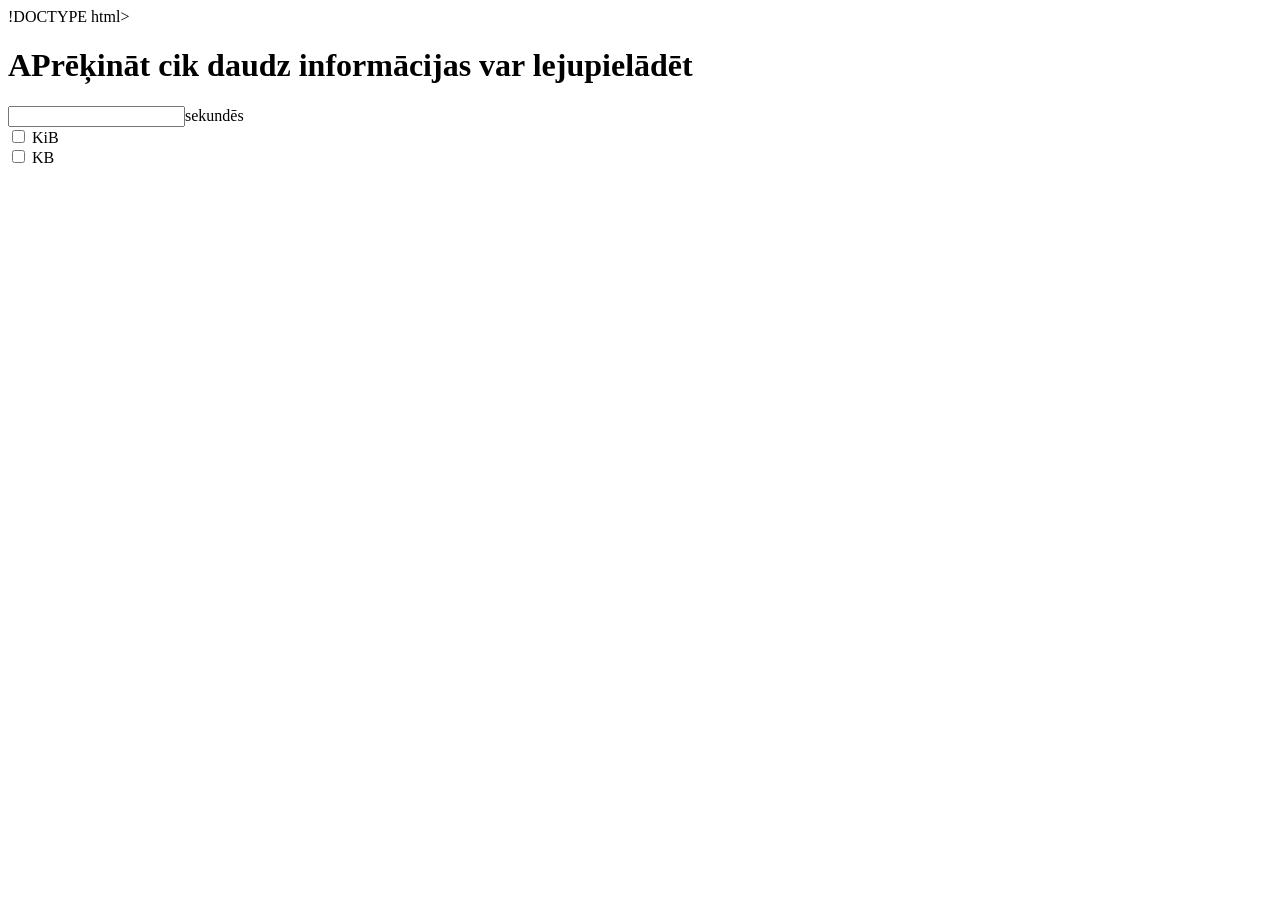
==== baiti.html @ 4b6d05d6 "dd" ====
!DOCTYPE html>
<html>
<head>
    <meta charset="UTF-8">
    <title>baiti</title>
    <link href="css/stils.css" rel="stylesheet" type="text/css">
</head>
<body>
    <h1>APrēķināt cik daudz informācijas var lejupielādēt</h1>
    <div><input type="text" name="sek">sekundēs</div>
    <input type="checkbox" id="KiB" name="kafija" value="1,0240">
    <label for="KiB">KiB</label><br>
    <input type="checkbox" id="KB"  name="KB" value="1,000">
    <label for="KB">KB</label><br>
</body>
</html>
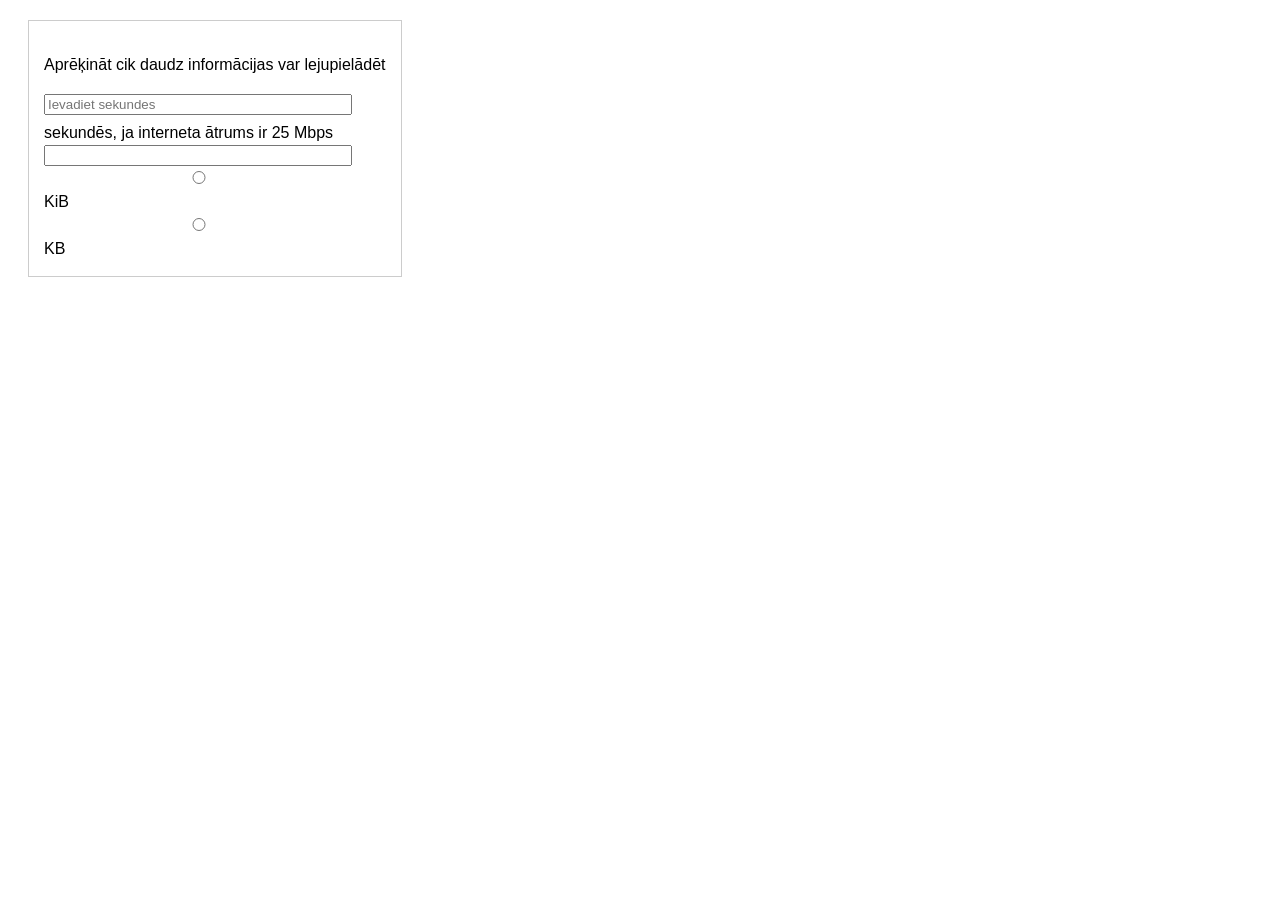
==== commit 881fe464: "f" ====
--- a/baiti.html
+++ b/baiti.html
@@ -1,16 +1,56 @@
-!DOCTYPE html>
-<html>
+
+<!DOCTYPE html>
+<html lang="lv">
 <head>
     <meta charset="UTF-8">
-    <title>baiti</title>
-    <link href="css/stils.css" rel="stylesheet" type="text/css">
+    <title>Datu apjoma aprēķins</title>
+    <style>
+        body { font-family: Arial, sans-serif; line-height: 1.6; }
+        .form-container { margin: 20px; border: 1px solid #ccc; padding: 15px; width: fit-content; }
+        input, input[type="number"] { width: 300px; display: block; margin-bottom: 5px; }
+        .inline-block { display: inline; width: auto; }
+        label { margin-right: 10px; }
+    </style>
 </head>
 <body>
-    <h1>APrēķināt cik daudz informācijas var lejupielādēt</h1>
-    <div><input type="text" name="sek">sekundēs</div>
-    <input type="checkbox" id="KiB" name="kafija" value="1,0240">
-    <label for="KiB">KiB</label><br>
-    <input type="checkbox" id="KB"  name="KB" value="1,000">
-    <label for="KB">KB</label><br>
+    <div class="form-container">
+        <p>Aprēķināt cik daudz informācijas var lejupielādēt</p>
+        <input type="number" id="sekundes" placeholder="Ievadiet sekundes"> 
+        <span>sekundēs, ja interneta ātrums ir 25 Mbps</span>
+        <input type="text" id="atbilde" readonly>
+
+        <input type="radio" name="unit" id="kib" onclick="rekinat()"> 
+        <label for="kib">KiB</label>
+
+        <input type="radio" name="unit" id="kb" onclick="rekinat()"> 
+        <label for="kb">KB</label>
+    </div>
+    <script>  
+       const lauksSekundes = document.getElementById('sekundes');
+        const lauksAtbilde = document.getElementById('atbilde');
+        const radioKiB = document.getElementById('kib');
+        const radioKB = document.getElementById('kb');
+     
+        function rekinat() {
+            const s = parseFloat(lauksSekundes.value);
+            if (isNaN(s)) return;
+            const kopējieBiti = s * 25000000;
+            const kopējieBaiti = kopējieBiti / 8;
+            if (radioKB.checked) {
+                lauksAtbilde.value = kopējieBaiti / 1000;
+            } else if (radioKiB.checked) {
+                lauksAtbilde.value = kopējieBaiti / 1024;
+            }
+        }
+
+        lauksSekundes.onfocus = function() {
+            lauksSekundes.value = "";
+            lauksAtbilde.value = "";
+            radioKiB.checked = false;
+            radioKB.checked = false;
+        };
+    </script>
+
 </body>
 </html>
+
